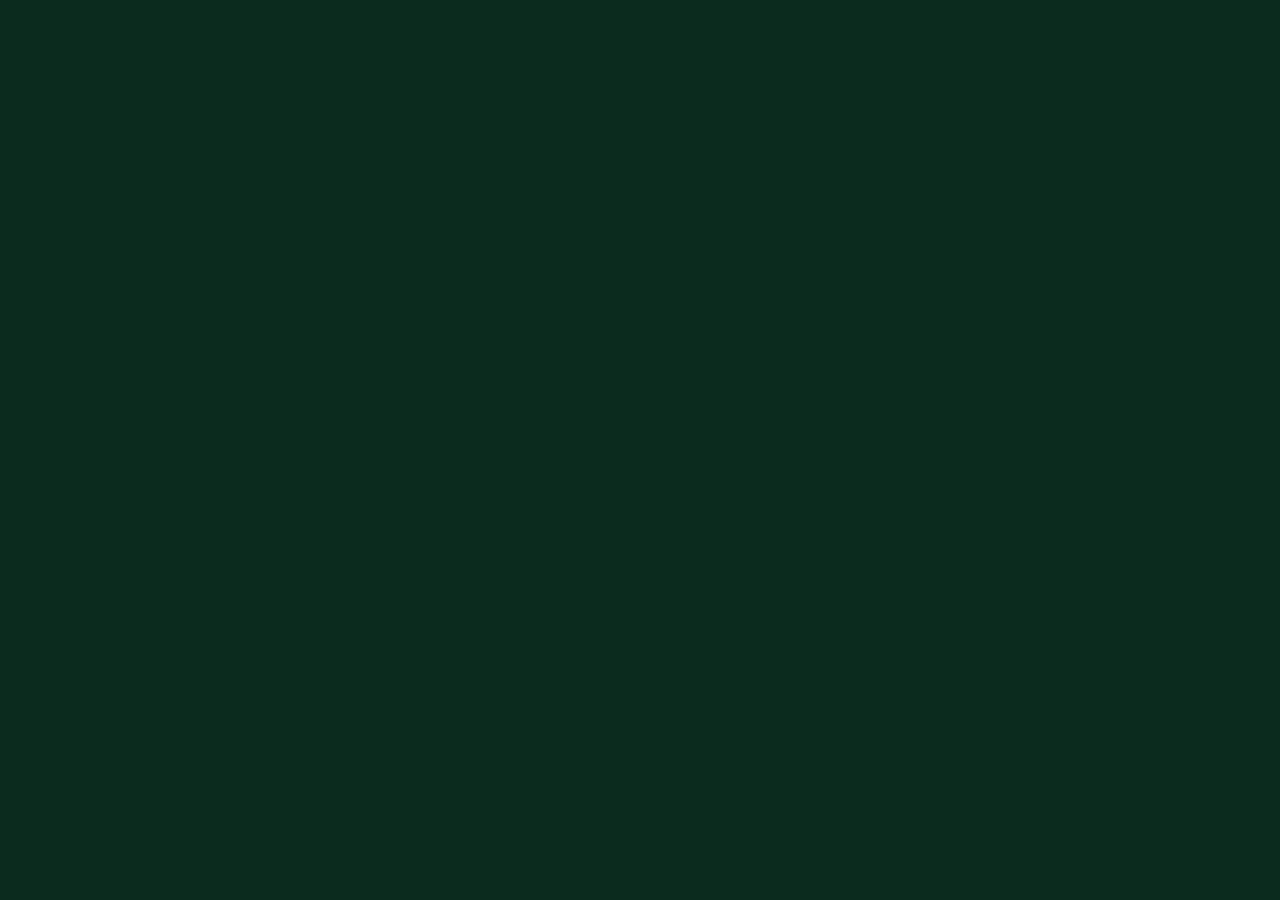
==== index.html @ 4fcdb2b9 "Add Yutnori 3D project structure and PRD Flat, no-build-step scaffolding (index.html, style.css, mai" ====
<!DOCTYPE html>
<html lang="en">
<head>
  <meta charset="UTF-8" />
  <meta name="viewport" content="width=device-width, initial-scale=1.0" />
  <title>Yutnori 3D</title>
  <link rel="stylesheet" href="style.css" />
</head>
<body>
  <!-- Pre-game setup overlay (nickname / language / piece face) — populated by ui.js -->
  <div id="setup-screen"></div>

  <!-- 3D scene target: Three.js renders into this canvas, nothing else touches it -->
  <canvas id="scene-canvas"></canvas>

  <!-- HUD overlay (turn indicator, throw button, restart, mute) — populated by ui.js -->
  <div id="hud"></div>

  <!--
    Three.js is loaded from a CDN via an import map, so no bundler/build step is needed.
    Requires an internet connection; for fully offline use, download the module build
    into a local folder (e.g. assets/vendor/three.module.js) and update the path below.
  -->
  <script type="importmap">
  {
    "imports": {
      "three": "https://unpkg.com/three@0.160.0/build/three.module.js"
    }
  }
  </script>

  <!-- Entry point; all other modules are imported from here -->
  <script type="module" src="main.js"></script>
</body>
</html>
---- style.css ----
/* ---------- Reset ---------- */
* {
  margin: 0;
  padding: 0;
  box-sizing: border-box;
}

html, body {
  width: 100%;
  height: 100%;
  overflow: hidden;
  font-family: "Segoe UI", "Malgun Gothic", sans-serif; /* Malgun Gothic covers Korean HUD labels */
  background: #0b2b1e; /* dark green, matches the felt-table atmosphere from PRD.md */
  color: #f2f2f2;
}

/* ---------- 3D canvas ---------- */
#scene-canvas {
  position: fixed;
  inset: 0;
  display: block;
  width: 100%;
  height: 100%;
}

/* ---------- HUD overlay ---------- */
#hud {
  position: fixed;
  inset: 0;
  pointer-events: none; /* let clicks pass through to the canvas by default */
}

#hud > * {
  pointer-events: auto; /* individual HUD widgets opt back in */
}

/* ---------- Setup screen ---------- */
#setup-screen {
  position: fixed;
  inset: 0;
  display: none; /* toggled visible by ui.js at game start / restart */
  align-items: center;
  justify-content: center;
  background: rgba(0, 0, 0, 0.6);
  z-index: 10;
}
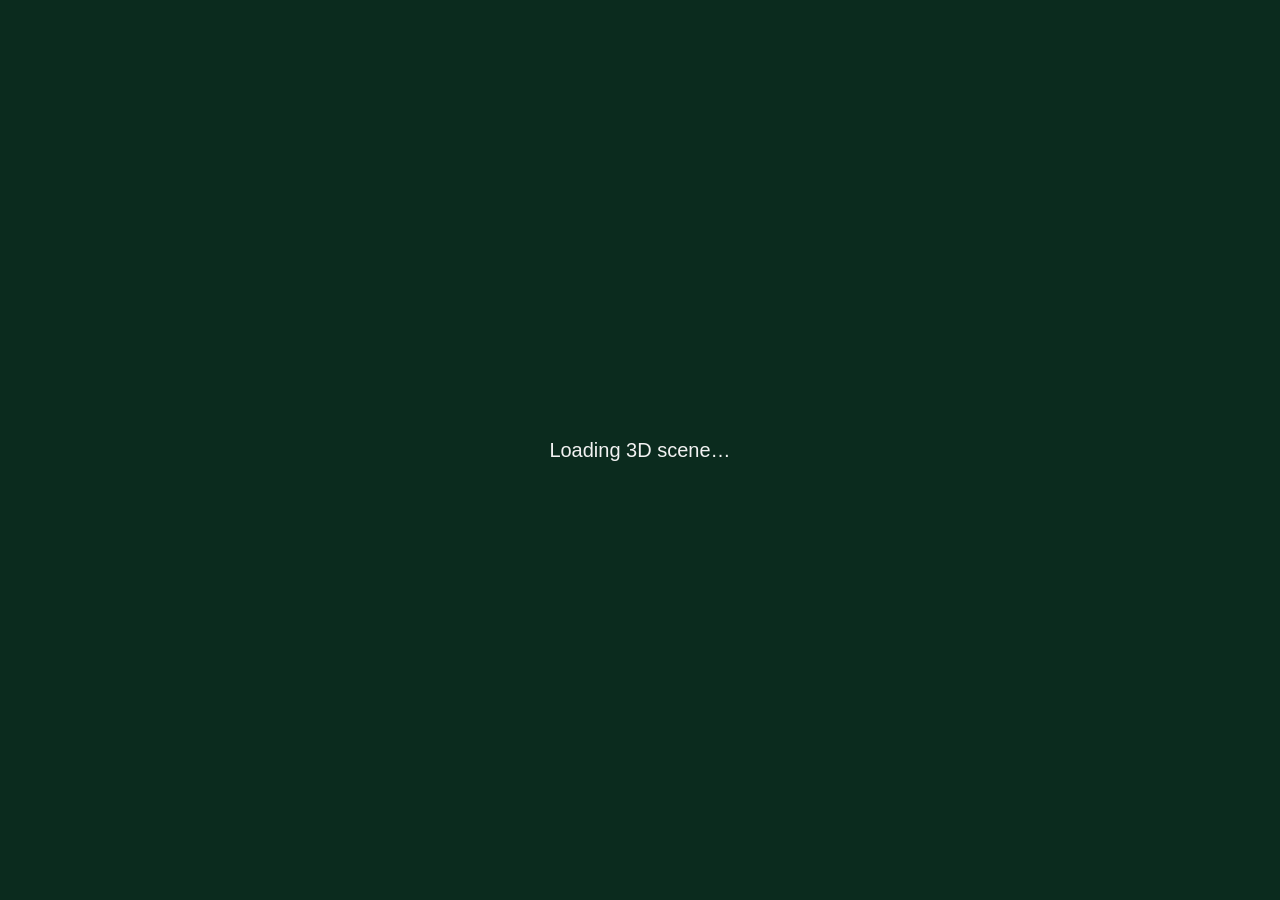
==== commit 69b587e0: "Implement Phase 1: Three.js scene Renderer (antialiased, soft PCF shadows), tilted perspective camer" ====
--- a/index.html
+++ b/index.html
@@ -12,6 +12,9 @@
 
   <!-- 3D scene target: Three.js renders into this canvas, nothing else touches it -->
   <canvas id="scene-canvas"></canvas>
+
+  <!-- Shown until the first frame renders; hidden by main.js -->
+  <div id="loading-message">Loading 3D scene…</div>
 
   <!-- HUD overlay (turn indicator, throw button, restart, mute) — populated by ui.js -->
   <div id="hud"></div>
--- a/style.css
+++ b/style.css
@@ -23,6 +23,19 @@
   height: 100%;
 }
 
+/* ---------- Loading message ---------- */
+#loading-message {
+  position: fixed;
+  inset: 0;
+  display: flex;
+  align-items: center;
+  justify-content: center;
+  font-size: 1.25rem;
+  color: #f2f2f2;
+  background: #0b2b1e; /* same color as the scene background, for a seamless handoff */
+  z-index: 20;
+}
+
 /* ---------- HUD overlay ---------- */
 #hud {
   position: fixed;
